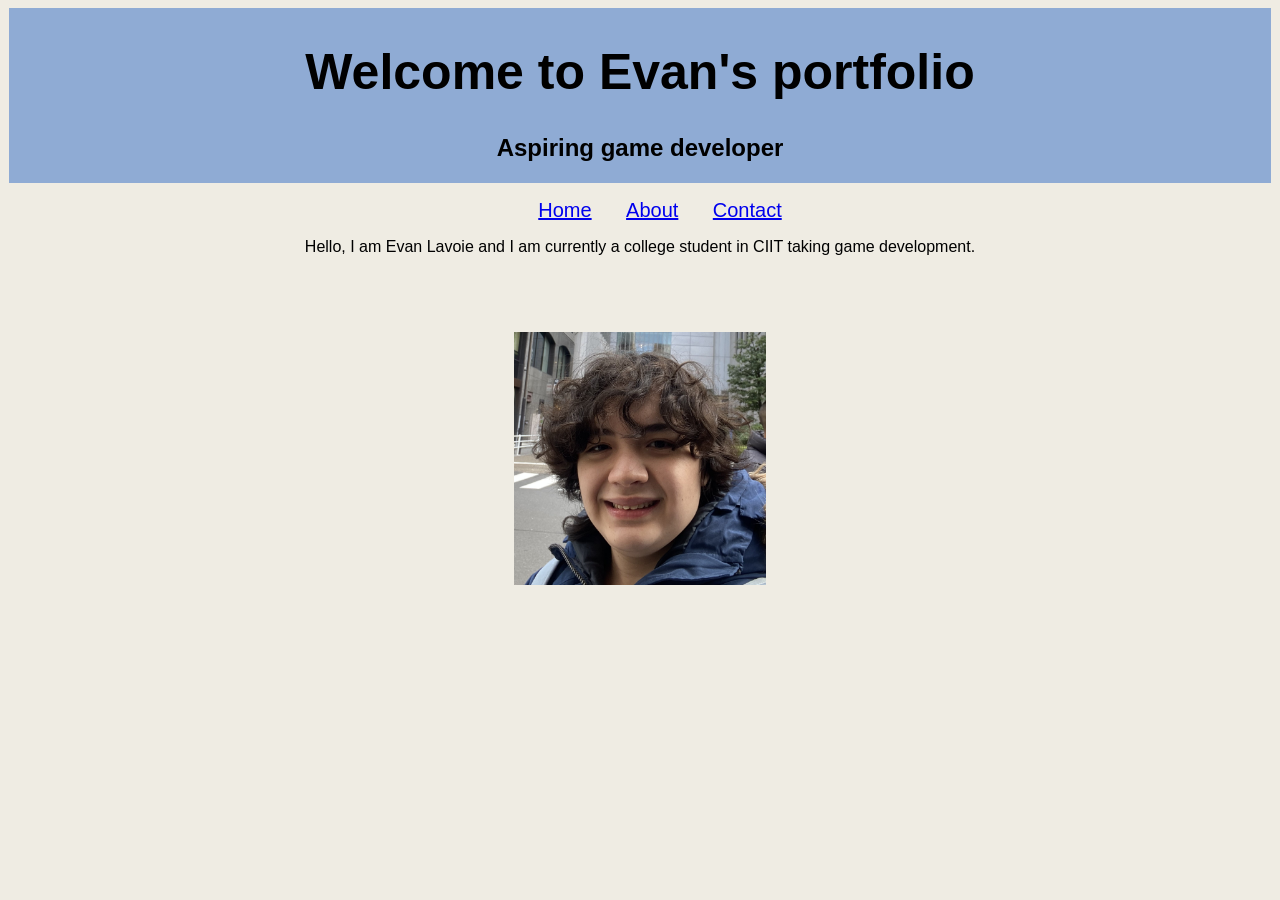
==== index.html @ 84d080ce "Initial commit - personal webpage files" ====
<html>
    <head>
        <link href="style.css" rel="stylesheet" />
    </head>
    <div class = header>
    <h1 class = title>Welcome to Evan's portfolio</label></h1>
    <h2 class = sub>Aspiring game developer</h2>
    </div>
    <ul>
        <li><a href="index.html">Home</a></li>
        <li><a href="about.html">About</a></li>
        <li><a href="contact.html">Contact</a></li>
    </ul>
    <p>Hello, I am Evan Lavoie and I am currently a college student in CIIT taking game development.</p>
    <img src="evanimg.jpg">

</html>
---- style.css ----
h1.title {
    text-align: center;
    font-size: 50px;
    font-family:Arial, Helvetica, sans-serif;
}
div.header {
    background-color: #8FABD4;
    padding: 1px;
    margin: 1px;
}
body {
    background-color: #EFECE3;
}
img {
    display: block;
    margin-left: auto;
    margin-right: auto;
    padding: 60px;
    width: 20%;
}
h2.sub {
    text-align: center;
    font-family: Arial, Helvetica, sans-serif;
}
ul {
    text-align: center;
    font-family: Arial, Helvetica, sans-serif;
    word-spacing: 30px;
}
li {
display:inline;
font-size: 20px;
font-family: Arial, Helvetica, sans-serif;
}
h1 {
    text-align: center;
    font-family: Arial, Helvetica, sans-serif;
}
p {
    text-align: center;
    font-family: Arial, Helvetica, sans-serif; 
}
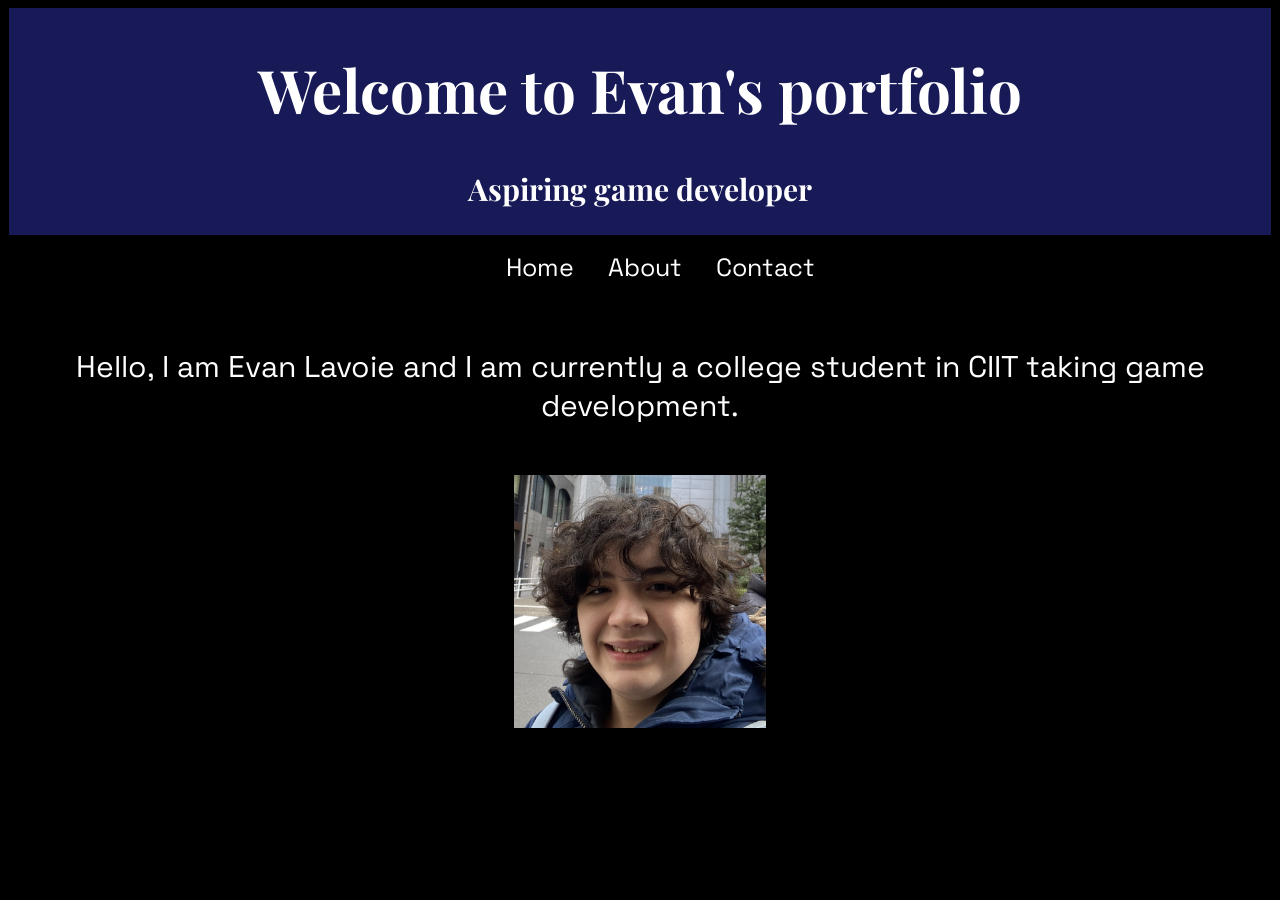
==== commit 81b6b860: "Changed fonts and colors" ====
--- a/index.html
+++ b/index.html
@@ -11,7 +11,9 @@
         <li><a href="about.html">About</a></li>
         <li><a href="contact.html">Contact</a></li>
     </ul>
+    &nbsp;
     <p>Hello, I am Evan Lavoie and I am currently a college student in CIIT taking game development.</p>
     <img src="evanimg.jpg">
 
+    <!-- Updated on December 5 2025 for final output -->
 </html>
--- a/style.css
+++ b/style.css
@@ -1,42 +1,63 @@
+@font-face {
+  font-family: Playfair_display;
+  src: url(PlayfairDisplay-VariableFont_wght.ttf);
+}
+@font-face {
+  font-family: Space_Grotesk;
+  src: url(SpaceGrotesk-VariableFont_wght.ttf);
+}
+
 h1.title {
     text-align: center;
-    font-size: 50px;
-    font-family:Arial, Helvetica, sans-serif;
+    font-size: 60px;
+    font-family: Playfair_display;
 }
 div.header {
-    background-color: #8FABD4;
+    background-color: #181a58;
     padding: 1px;
     margin: 1px;
 }
 body {
-    background-color: #EFECE3;
+    background-color: #000000;
 }
 img {
     display: block;
     margin-left: auto;
     margin-right: auto;
-    padding: 60px;
+    padding: 20px;
     width: 20%;
 }
 h2.sub {
     text-align: center;
-    font-family: Arial, Helvetica, sans-serif;
+    font-family: Playfair_display;
+    color:white;
+    font-size: 30px;
 }
 ul {
     text-align: center;
-    font-family: Arial, Helvetica, sans-serif;
+    font-family: Space_Grotesk;
     word-spacing: 30px;
+    color:white;
 }
 li {
 display:inline;
-font-size: 20px;
-font-family: Arial, Helvetica, sans-serif;
+font-size: 25px;
+font-family: Space_Grotesk;
+color:white;
 }
 h1 {
     text-align: center;
-    font-family: Arial, Helvetica, sans-serif;
+    font-family: Playfair_display;
+    color:white;
+    font-size: 50px;
 }
 p {
     text-align: center;
-    font-family: Arial, Helvetica, sans-serif; 
+    color:white;
+    font-family: Space_Grotesk;
+    font-size: 30px;
+}
+a {
+    text-decoration:none;
+    color:white;
 }
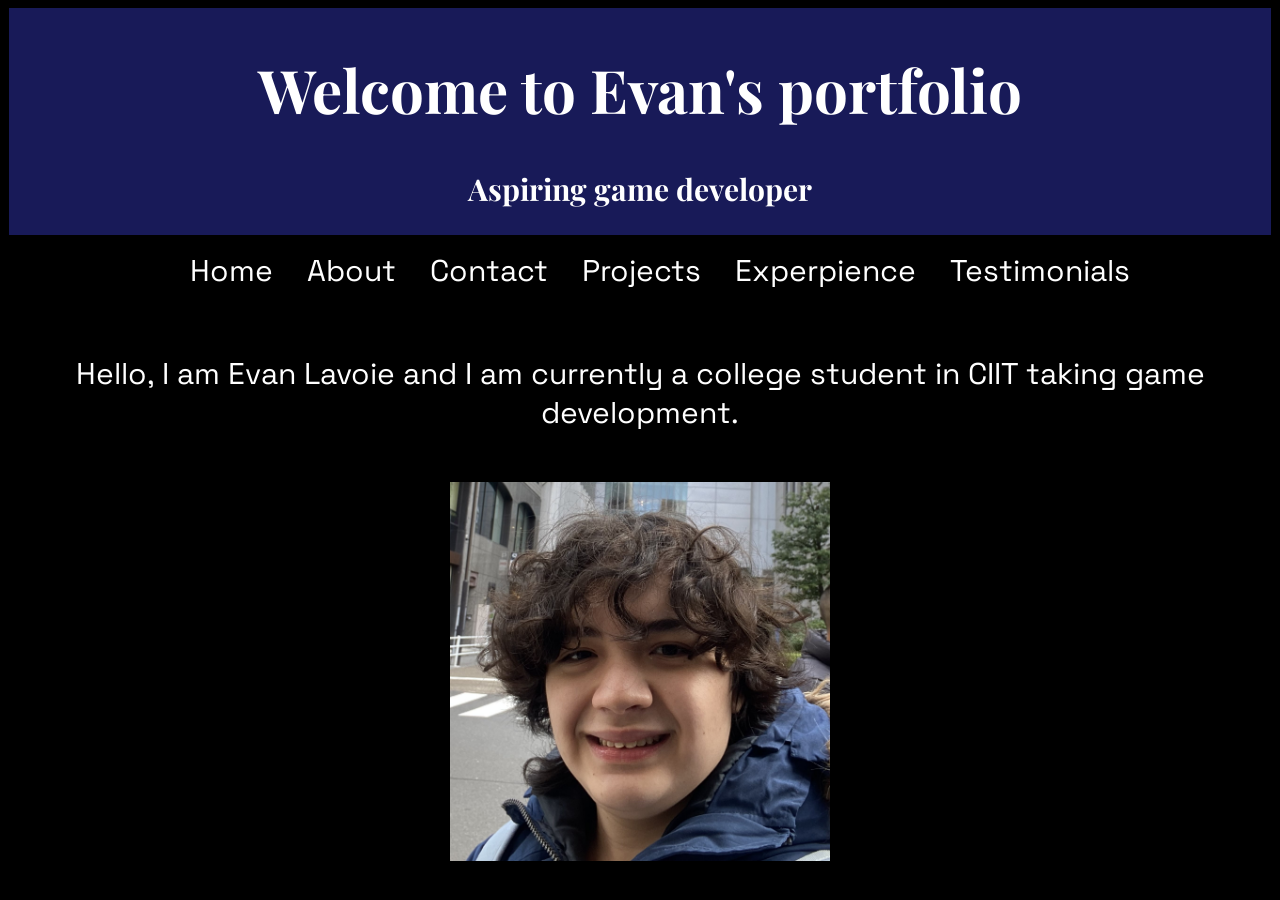
==== commit 7ee730cd: "added testimonials page" ====
--- a/index.html
+++ b/index.html
@@ -10,6 +10,9 @@
         <li><a href="index.html">Home</a></li>
         <li><a href="about.html">About</a></li>
         <li><a href="contact.html">Contact</a></li>
+        <li><a href="projects.html">Projects</a></li>
+        <li><a href="work.html">Experpience</a></li>
+        <li><a href="testimonials.html">Testimonials</a></li>
     </ul>
     &nbsp;
     <p>Hello, I am Evan Lavoie and I am currently a college student in CIIT taking game development.</p>
--- a/style.css
+++ b/style.css
@@ -25,7 +25,7 @@
     margin-left: auto;
     margin-right: auto;
     padding: 20px;
-    width: 20%;
+    width: 30%;
 }
 h2.sub {
     text-align: center;
@@ -60,4 +60,12 @@
 a {
     text-decoration:none;
     color:white;
+    font-size: 30px;
+}
+img.projectimg {
+    display: block;
+    margin-left: auto;
+    margin-right: auto;
+    padding: 20px;
+    width: 60%;
 }
